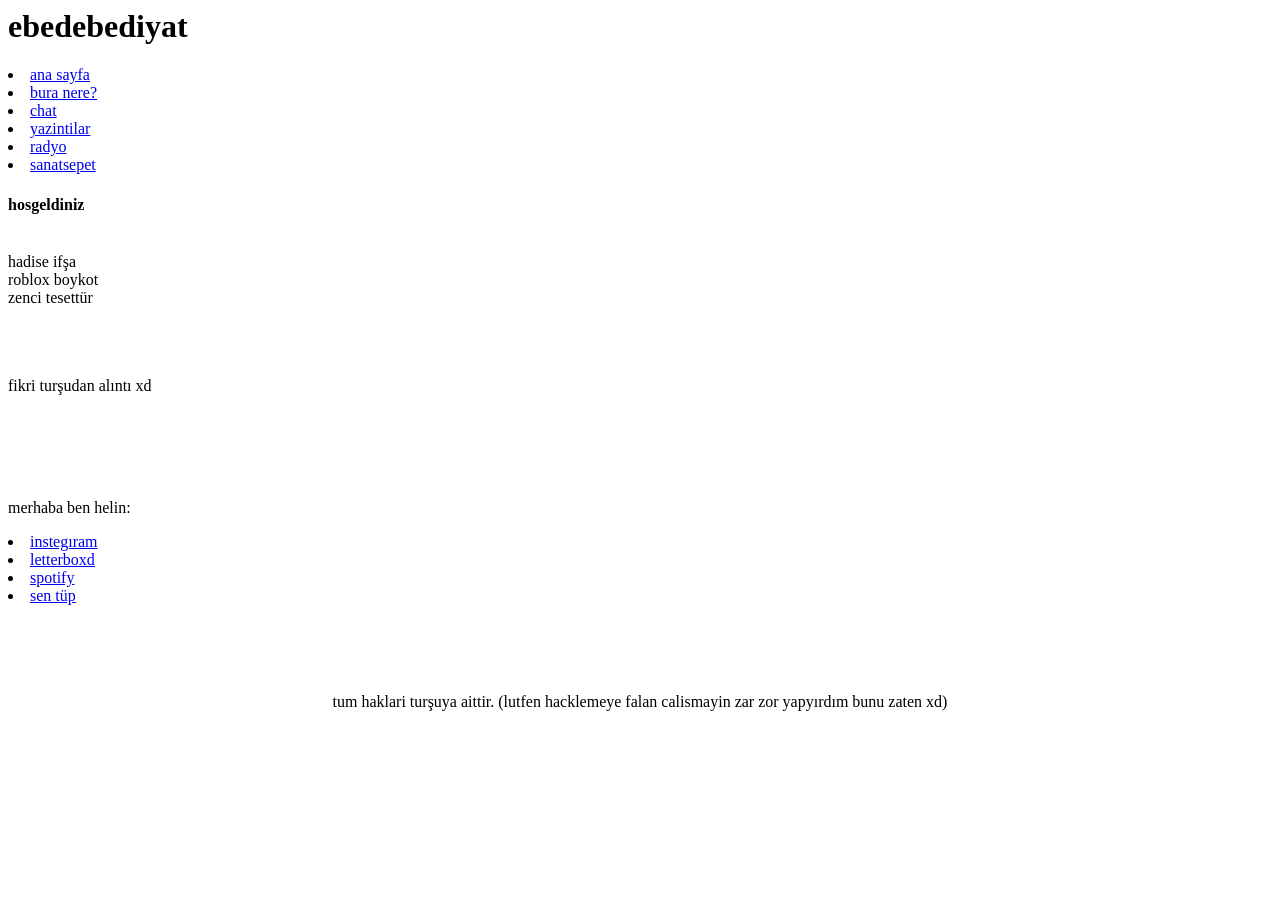
==== index.html @ 5771f5fc "Update index.html" ====
<html>
    <head>
        <title>ebedebediyat</title>
    </head>
        <body>
            <h1>ebedebediyat</h1>
    </body>
    <body>
        <li><a href="ketcapliyogurt.github.io">ana sayfa</a></li>
        <li><a href="http://ketcapliyogurt.github.io/buranere.html">bura nere?</a></li>
    <li><a href="http://ketcapliyogurt.github.io/chat.html">chat</a></li>
    <li><a href="ketcapliyogurt.github.io/yazintilar.html">yazintilar</a></li>
    <li><a href="ketcapliyogurt.github.io/radyo.html">radyo</a></li>
    <li><a href="ketcapliyogurt.github.io/sanatsepet.html">sanatsepet</a></li>



    </body>





    <body>
        <h4>hosgeldiniz</h4>
    </body>
    <br>
    hadise ifşa<br>
    roblox boykot<br>
    zenci tesettür<br>
    <br>
    <br>
    <br>
        <p> fikri turşudan alıntı xd </p>
    <br>
    <br>
    <br>
    <br>
        <p> merhaba ben helin: </p>
                <li><a href="https://www.instagram.com/sevdam_kütahya/">instegıram</a></li>
                <li><a href="https://letterboxd.com/blonderedheadd/">letterboxd</a></li>
                <li><a href="https://open.spotify.com/user/2vjl4thql8tib2qeovbcv3tk9?si=774f59aed49942bd">spotify</a></li>
                <li><a href="https://www.youtube.com/watch?v=2Lpw3yMCWro">sen tüp</a></li>

    <br>
    <br>
    <br>
    <br>
    <p>
    </p>



    <footer> <center> tum haklari turşuya aittir. (lutfen hacklemeye falan calismayin zar zor yapyırdım bunu zaten xd) </center></footer>
</html>
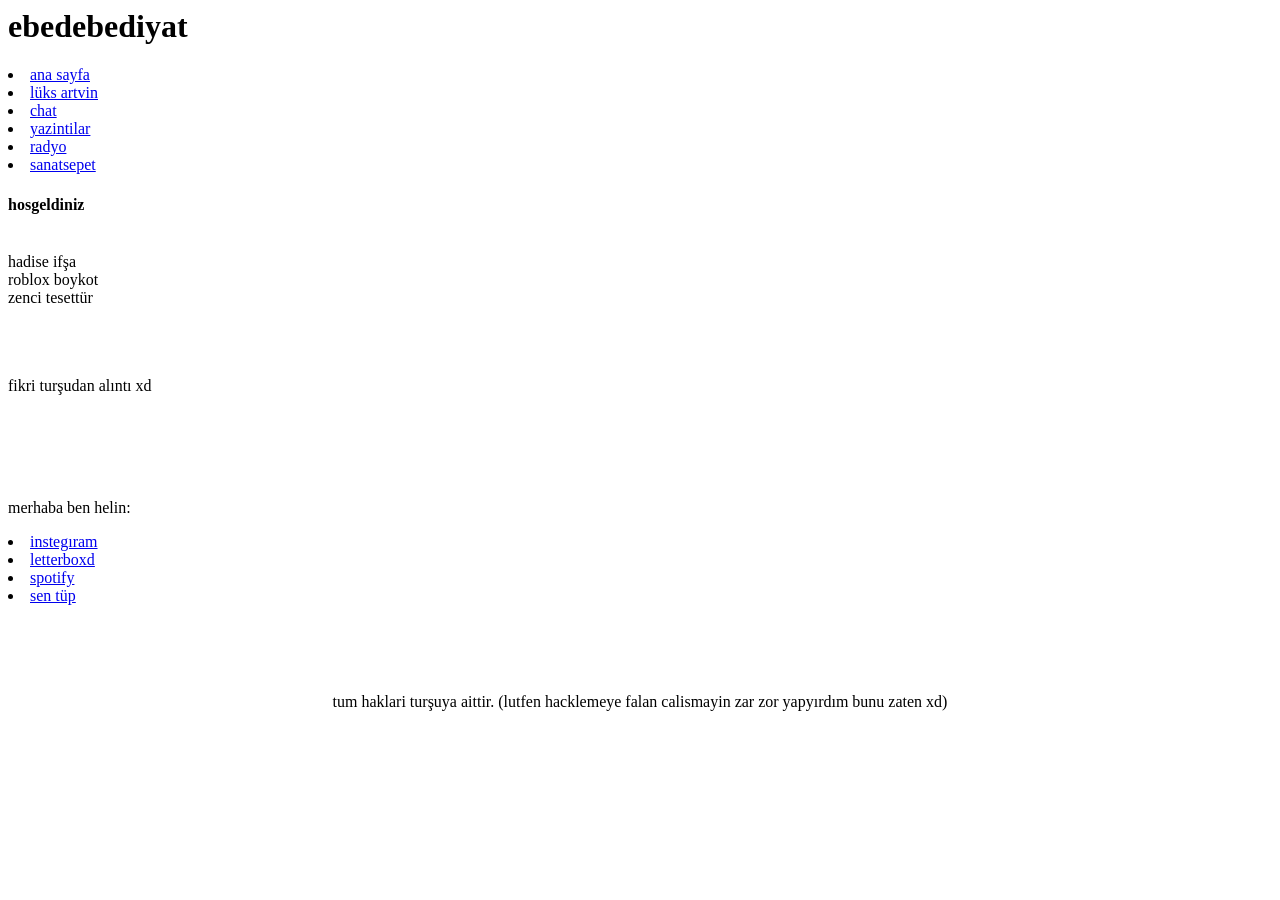
==== commit 59bd6960: "Update index.html" ====
--- a/index.html
+++ b/index.html
@@ -7,7 +7,7 @@
     </body>
     <body>
         <li><a href="ketcapliyogurt.github.io">ana sayfa</a></li>
-        <li><a href="http://ketcapliyogurt.github.io/buranere.html">bura nere?</a></li>
+        <li><a href="http://ketcapliyogurt.github.io/gece_ekspresi.html">lüks artvin</a></li>
     <li><a href="http://ketcapliyogurt.github.io/chat.html">chat</a></li>
     <li><a href="ketcapliyogurt.github.io/yazintilar.html">yazintilar</a></li>
     <li><a href="ketcapliyogurt.github.io/radyo.html">radyo</a></li>
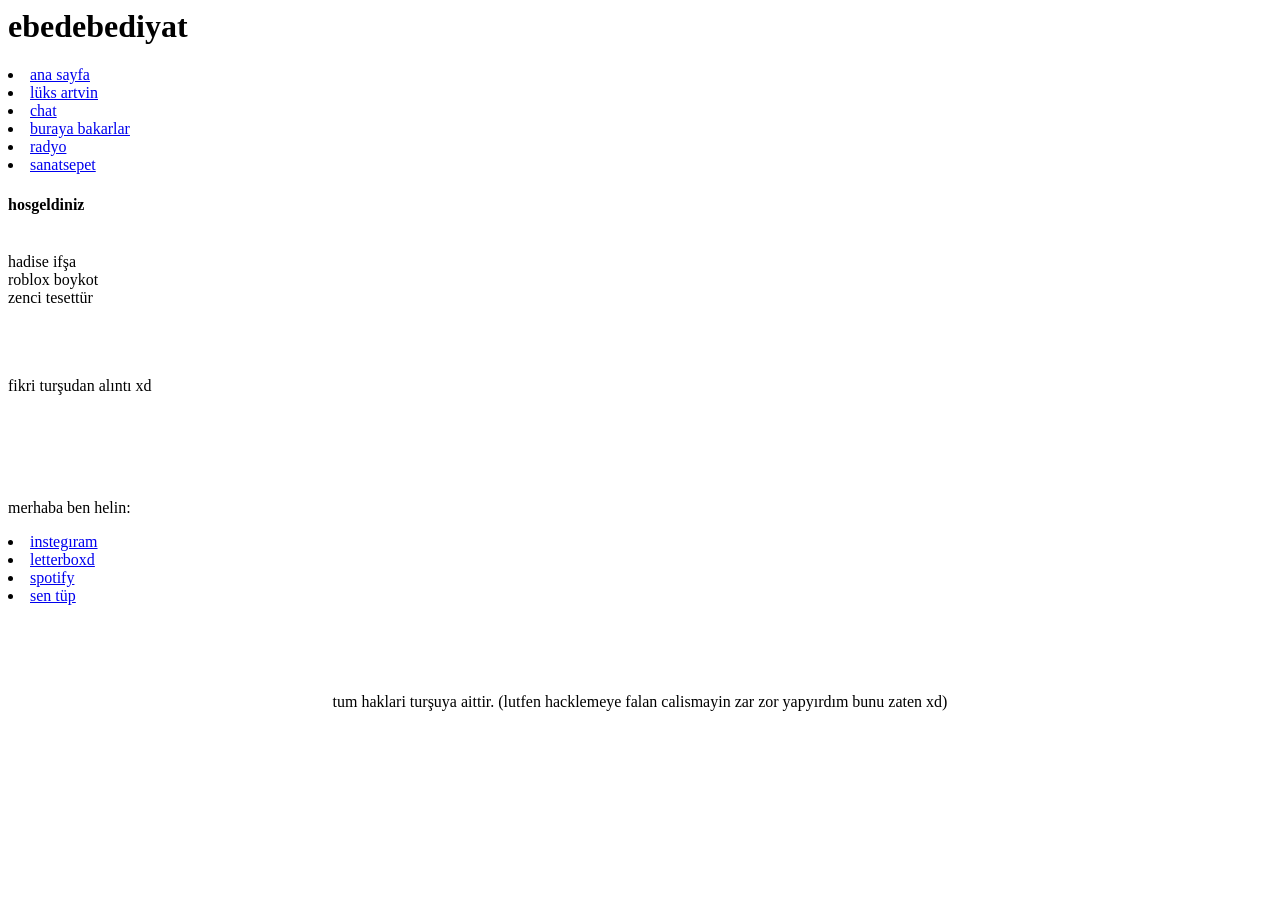
==== commit 82a80cef: "Update index.html" ====
--- a/index.html
+++ b/index.html
@@ -9,7 +9,7 @@
         <li><a href="ketcapliyogurt.github.io">ana sayfa</a></li>
         <li><a href="http://ketcapliyogurt.github.io/gece_ekspresi.html">lüks artvin</a></li>
     <li><a href="http://ketcapliyogurt.github.io/chat.html">chat</a></li>
-    <li><a href="ketcapliyogurt.github.io/yazintilar.html">yazintilar</a></li>
+    <li><a href="ketcapliyogurt.github.io/notlook.html">buraya bakarlar</a></li>
     <li><a href="ketcapliyogurt.github.io/radyo.html">radyo</a></li>
     <li><a href="ketcapliyogurt.github.io/sanatsepet.html">sanatsepet</a></li>
 
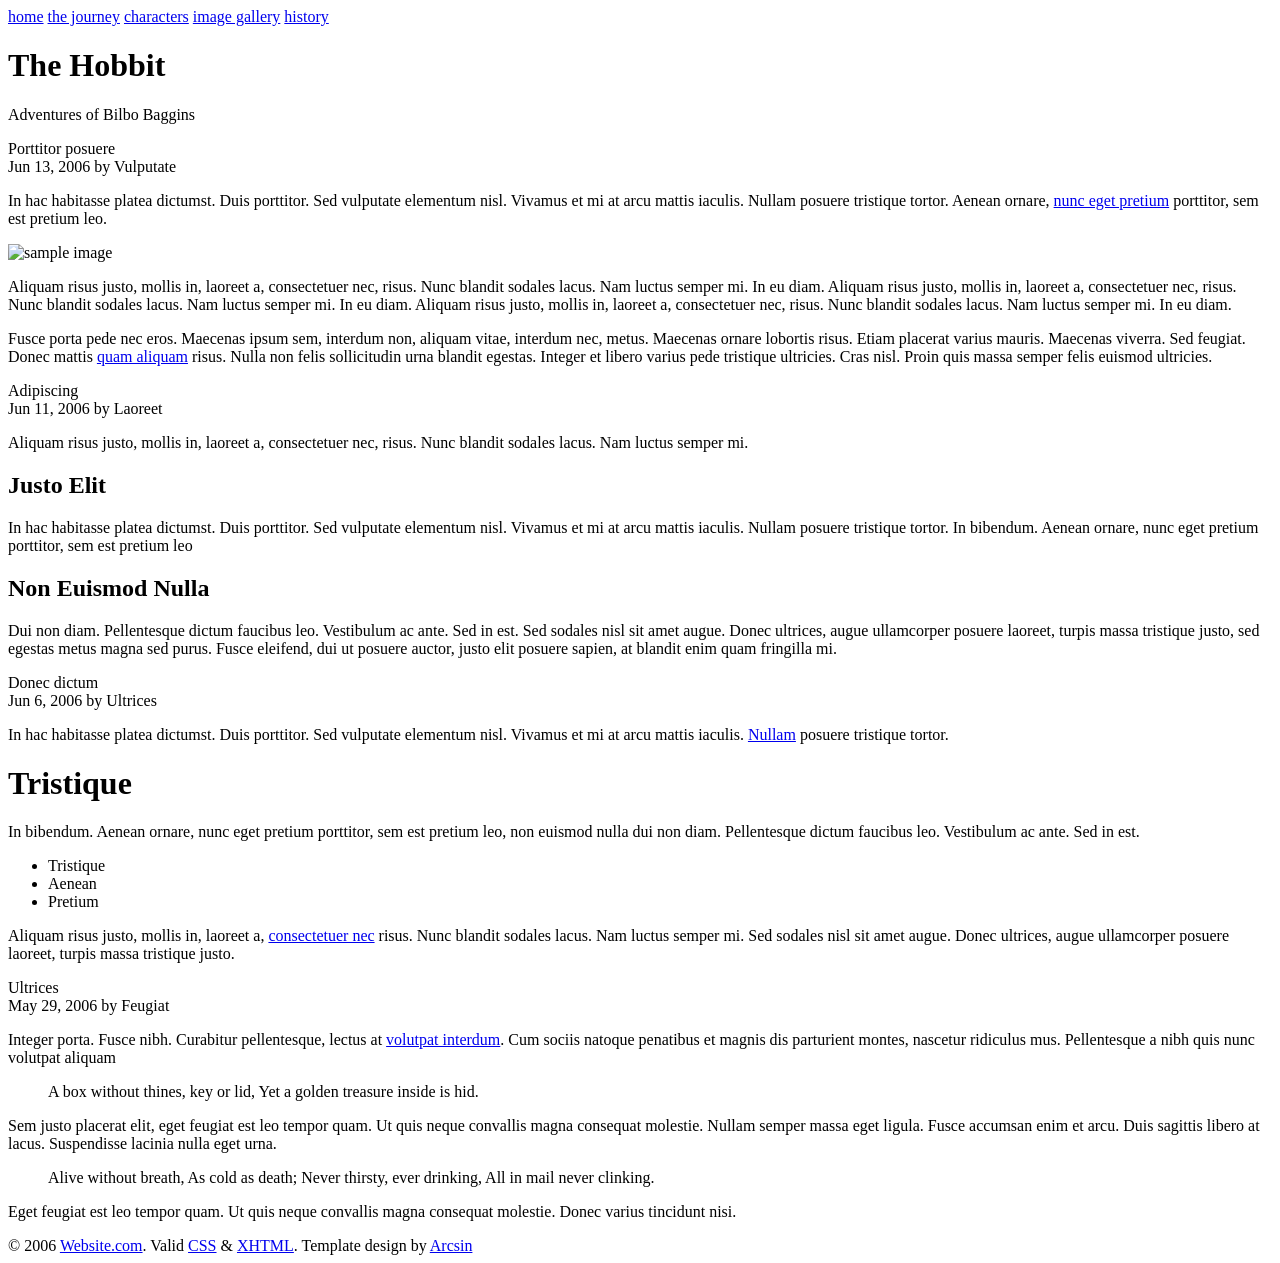
==== commit 459c1390: "Add files via upload" ====
--- a/index.html
+++ b/index.html
@@ -1,55 +1,80 @@
-<html>
-    <head>
-        <title>ebedebediyat</title>
-    </head>
-        <body>
-            <h1>ebedebediyat</h1>
-    </body>
-    <body>
-        <li><a href="ketcapliyogurt.github.io">ana sayfa</a></li>
-        <li><a href="http://ketcapliyogurt.github.io/gece_ekspresi.html">lüks artvin</a></li>
-    <li><a href="http://ketcapliyogurt.github.io/chat.html">chat</a></li>
-    <li><a href="ketcapliyogurt.github.io/notlook.html">buraya bakarlar</a></li>
-    <li><a href="ketcapliyogurt.github.io/radyo.html">radyo</a></li>
-    <li><a href="ketcapliyogurt.github.io/sanatsepet.html">sanatsepet</a></li>
-
-
-
-    </body>
-
-
-
-
-
-    <body>
-        <h4>hosgeldiniz</h4>
-    </body>
-    <br>
-    hadise ifşa<br>
-    roblox boykot<br>
-    zenci tesettür<br>
-    <br>
-    <br>
-    <br>
-        <p> fikri turşudan alıntı xd </p>
-    <br>
-    <br>
-    <br>
-    <br>
-        <p> merhaba ben helin: </p>
-                <li><a href="https://www.instagram.com/sevdam_kütahya/">instegıram</a></li>
-                <li><a href="https://letterboxd.com/blonderedheadd/">letterboxd</a></li>
-                <li><a href="https://open.spotify.com/user/2vjl4thql8tib2qeovbcv3tk9?si=774f59aed49942bd">spotify</a></li>
-                <li><a href="https://www.youtube.com/watch?v=2Lpw3yMCWro">sen tüp</a></li>
-
-    <br>
-    <br>
-    <br>
-    <br>
-    <p>
-    </p>
-
-
-
-    <footer> <center> tum haklari turşuya aittir. (lutfen hacklemeye falan calismayin zar zor yapyırdım bunu zaten xd) </center></footer>
-</html>
+<!DOCTYPE html PUBLIC "-//W3C//DTD XHTML 1.1//EN" "http://www.w3.org/TR/xhtml11/DTD/xhtml11.dtd">
+<html>
+<head>
+<meta http-equiv="content-type" content="text/html; charset=iso-8859-1"/>
+<link rel="stylesheet" type="text/css" href="default.css" media="screen"/>
+<title>The Hobbit</title>
+</head>
+<body>
+<div class="container">
+  <div class="gfx"><span></span></div>
+  <div class="top">
+    <div class="navigation"> <a href="#" id="selected">home</a> <a href="#">the journey</a> <a href="#">characters</a> <a href="#">image gallery</a> <a href="#">history</a> </div>
+    <div class="pattern"><span></span></div>
+    <div class="header">
+      <h1>The Hobbit</h1>
+      <p>Adventures of Bilbo Baggins</p>
+    </div>
+    <div class="pattern"><span></span></div>
+  </div>
+  <div class="content">
+    <div class="spacer"></div>
+    <div class="item">
+      <div class="title">Porttitor posuere</div>
+      <div class="metadata">Jun 13, 2006 by Vulputate</div>
+      <div class="body">
+        <p>In hac habitasse platea dictumst. Duis porttitor. Sed vulputate elementum nisl. Vivamus et mi at arcu mattis iaculis. Nullam posuere tristique tortor. Aenean ornare, <a href="#">nunc eget pretium</a> porttitor, sem est pretium leo.</p>
+        <img class="left" src="img/map.jpg" width="180" height="152" alt="sample image"/>
+        <p>Aliquam risus justo, mollis in, laoreet a, consectetuer nec, risus. Nunc blandit sodales lacus. Nam luctus semper mi. In eu diam. Aliquam risus justo, mollis in, laoreet a, consectetuer nec, risus. Nunc blandit sodales lacus. Nam luctus semper mi. In eu diam. Aliquam risus justo, mollis in, laoreet a, consectetuer nec, risus. Nunc blandit sodales lacus. Nam luctus semper mi. In eu diam.</p>
+        <p>Fusce porta pede nec eros. Maecenas ipsum sem, interdum non, aliquam vitae, interdum nec, metus. Maecenas ornare lobortis risus. Etiam placerat varius mauris. Maecenas viverra. Sed feugiat. Donec mattis <a href="#">quam aliquam</a> risus. Nulla non felis sollicitudin urna blandit egestas. Integer et libero varius pede tristique ultricies. Cras nisl. Proin quis massa semper felis euismod ultricies. </p>
+      </div>
+    </div>
+    <div class="divider"><span></span></div>
+    <div class="item">
+      <div class="title">Adipiscing</div>
+      <div class="metadata">Jun 11, 2006 by Laoreet</div>
+      <div class="body">
+        <p>Aliquam risus justo, mollis in, laoreet a, consectetuer nec, risus. Nunc blandit sodales lacus. Nam luctus semper mi.</p>
+        <h2>Justo Elit</h2>
+        <p>In hac habitasse platea dictumst. Duis porttitor. Sed vulputate elementum nisl. Vivamus et mi at arcu mattis iaculis. Nullam posuere tristique tortor. In bibendum. Aenean ornare, nunc eget pretium porttitor, sem est pretium leo</p>
+        <h2>Non Euismod Nulla</h2>
+        <p>Dui non diam. Pellentesque dictum faucibus leo. Vestibulum ac ante. Sed in est. Sed sodales nisl sit amet augue. Donec ultrices, augue ullamcorper posuere laoreet, turpis massa tristique justo, sed egestas metus magna sed purus. Fusce eleifend, dui ut posuere auctor, justo elit posuere sapien, at blandit enim quam fringilla mi.</p>
+      </div>
+    </div>
+    <div class="divider"><span></span></div>
+    <div class="item">
+      <div class="title">Donec dictum</div>
+      <div class="metadata">Jun 6, 2006 by Ultrices</div>
+      <div class="body">
+        <p>In hac habitasse platea dictumst. Duis porttitor. Sed vulputate elementum nisl. Vivamus et mi at arcu mattis iaculis. <a href="#">Nullam</a> posuere tristique tortor.</p>
+        <h1>Tristique</h1>
+        <p>In bibendum. Aenean ornare, nunc eget pretium porttitor, sem est pretium leo, non euismod nulla dui non diam. Pellentesque dictum faucibus leo. Vestibulum ac ante. Sed in est.</p>
+        <ul>
+          <li>Tristique</li>
+          <li>Aenean</li>
+          <li>Pretium</li>
+        </ul>
+        <p>Aliquam risus justo, mollis in, laoreet a, <a href="#">consectetuer nec</a> risus. Nunc blandit sodales lacus. Nam luctus semper mi. Sed sodales nisl sit amet augue. Donec ultrices, augue ullamcorper posuere laoreet, turpis massa tristique justo.</p>
+      </div>
+    </div>
+    <div class="divider"><span></span></div>
+    <div class="item">
+      <div class="title">Ultrices</div>
+      <div class="metadata">May 29, 2006 by Feugiat</div>
+      <div class="body">
+        <p>Integer porta. Fusce nibh. Curabitur pellentesque, lectus at <a href="#">volutpat interdum</a>. Cum sociis natoque penatibus et magnis dis parturient montes, nascetur ridiculus mus. Pellentesque a nibh quis nunc volutpat aliquam</p>
+        <blockquote>
+          <p>A box without thines, key or lid, Yet a golden treasure inside is hid.</p>
+        </blockquote>
+        <p>Sem justo placerat elit, eget feugiat est leo tempor quam. Ut quis neque convallis magna consequat molestie. Nullam semper massa eget ligula. Fusce accumsan enim et arcu. Duis sagittis libero at lacus. Suspendisse lacinia nulla eget urna.</p>
+        <blockquote>
+          <p>Alive without breath, As cold as death; Never thirsty, ever drinking, All in mail never clinking.</p>
+        </blockquote>
+        <p>Eget feugiat est leo tempor quam. Ut quis neque convallis magna consequat molestie. Donec varius tincidunt nisi.</p>
+      </div>
+    </div>
+  </div>
+  <div class="footer"> &copy; 2006 <a href="#">Website.com</a>. Valid <a href="http://jigsaw.w3.org/css-validator/check/referer">CSS</a> &amp; <a href="http://validator.w3.org/check?uri=referer">XHTML</a>. Template design by <a href="http://arcsin.se">Arcsin</a> </div>
+</div>
+</body>
+</html>
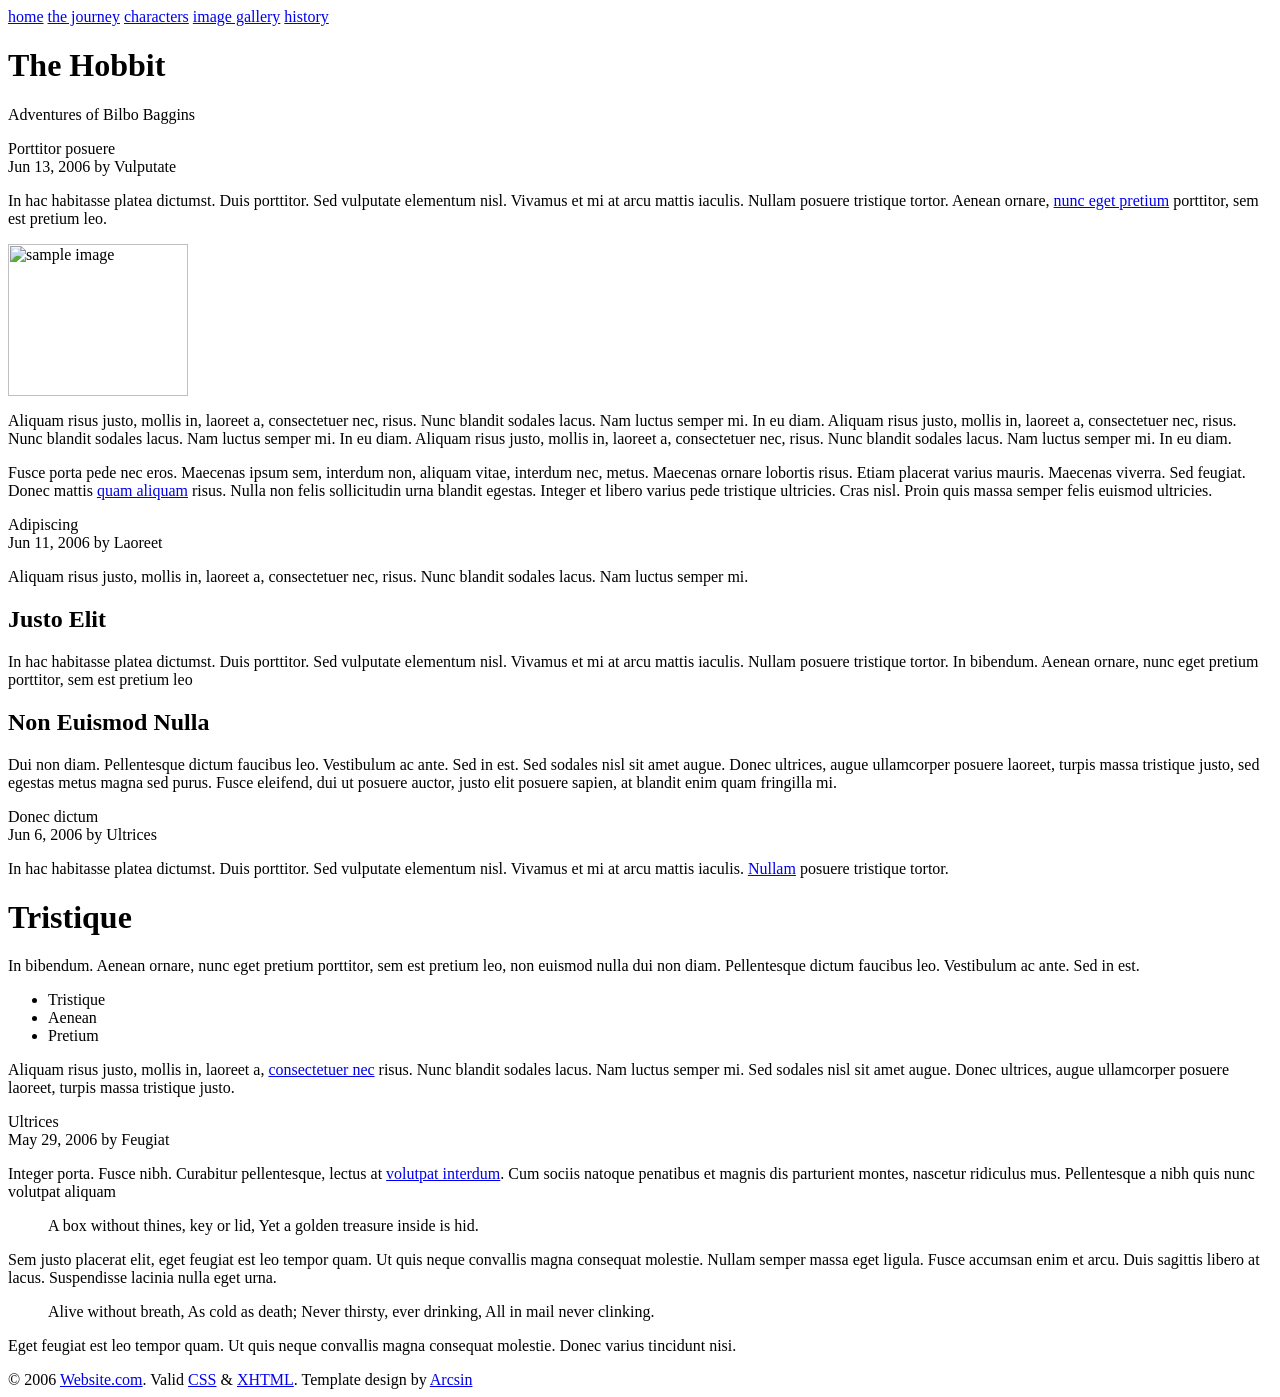
==== commit 2b01f17a: "Update index.html" ====
--- a/index.html
+++ b/index.html
@@ -1,4 +1,3 @@
-<!DOCTYPE html PUBLIC "-//W3C//DTD XHTML 1.1//EN" "http://www.w3.org/TR/xhtml11/DTD/xhtml11.dtd">
 <html>
 <head>
 <meta http-equiv="content-type" content="text/html; charset=iso-8859-1"/>
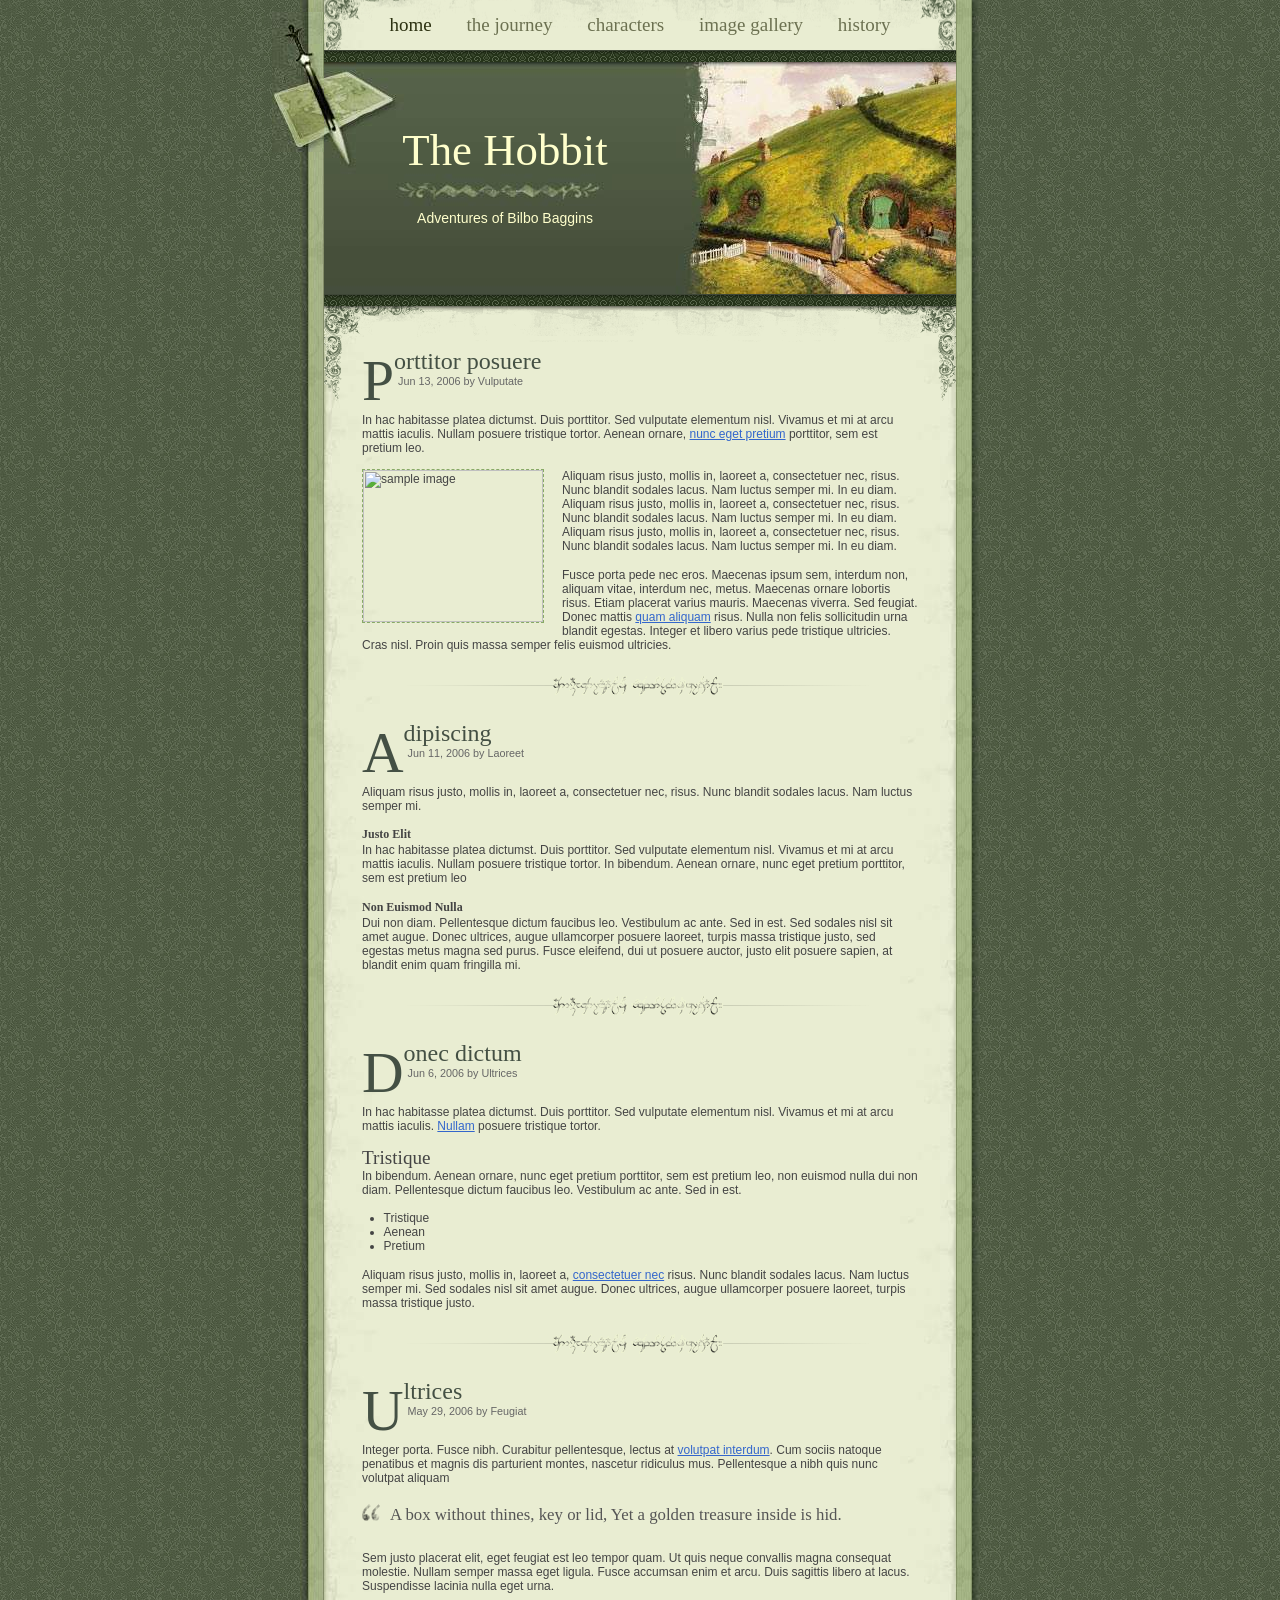
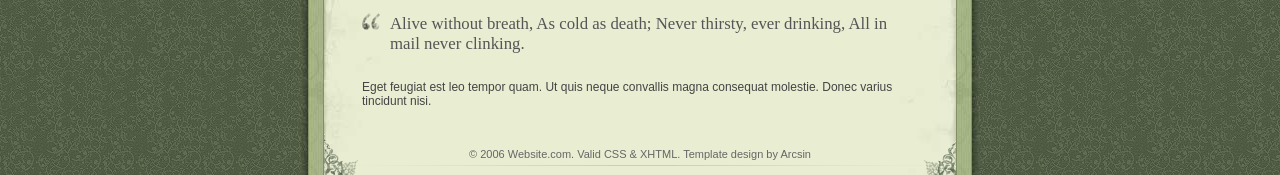
==== commit 2831cf96: "Update index.html" ====
--- a/index.html
+++ b/index.html
@@ -1,7 +1,7 @@
 <html>
 <head>
 <meta http-equiv="content-type" content="text/html; charset=iso-8859-1"/>
-<link rel="stylesheet" type="text/css" href="default.css" media="screen"/>
+<link rel="stylesheet" type="text/css" href="assets/default.css" media="screen"/>
 <title>The Hobbit</title>
 </head>
 <body>
--- a/assets/default.css
+++ b/assets/default.css
@@ -0,0 +1,166 @@
+/* standard elements */
+* {
+	margin: 0;
+	padding: 0;
+}
+
+a {color: #36C;}
+
+a:hover {color: #06F;}
+
+body {
+	background: #4E5D3C url(img/bg.jpg);
+	color: #444;
+	font: normal 62.5% "Lucida Sans Unicode",sans-serif;
+	margin: 0;
+}
+
+p,blockquote,ul {margin-bottom: 1.2em;}
+
+h1 {font: normal 1.6em serif;}
+
+h2 {
+	font: bold 1em Verdana,serif;
+	margin: 3px 0 1px;
+}
+
+ul {margin-left: 1.8em;}
+
+blockquote {
+	background: url(img/quote.gif) no-repeat;
+	color: #555;
+	font: normal 1.4em serif;
+	padding-left: 22px;
+}
+
+blockquote p {padding: 6px;}
+
+/* misc */
+.clearer {clear: both;}
+
+.left {float: left;}
+
+.right {float: right;}
+
+img.left {margin: 0 18px 6px 0;}
+
+.divider {
+	background: url(img/divider.gif) no-repeat;
+	height: 20px;
+	margin: 24px 0;
+}
+
+/* structure */
+.container {
+	background: url(img/bgcontainer.jpg) repeat-y center top;
+	margin: 0 auto;
+	width: 736px;
+}
+
+.gfx {
+	background: url(img/gfx.jpg) no-repeat;
+	float: left;
+	height: 140px;
+	margin-top: 12px;
+	width: 52px;
+}
+
+.top {
+	background: url(img/bgcontent.gif) no-repeat 0 -4%;
+	float: left;
+	text-align: center;
+	width: 632px;
+}
+
+.header {
+	background: #56644A url(img/header.jpg) no-repeat;
+	color: #FFC;
+	font-size: 1.4em;
+	height: 232px;
+	padding-right: 270px;
+}
+
+.header h1 {
+	font: normal 3.2em serif,sans-serif;
+	padding: 62px 0 34px 0;
+}
+
+.pattern {
+	background: #334127 url(img/pattern.gif) repeat-x;
+	clear: both;
+	height: 12px;
+}
+
+/* navigation */
+.navigation {margin: 0 24px;}
+
+.navigation a {
+	color: #6C7151;
+	font: normal 1.9em serif;
+	line-height: 50px;
+	margin: 0 16px;
+	text-decoration: none;
+}
+.navigation a:hover,.navigation #selected {
+	color: #2C3111;
+}
+
+/* content */
+.content {
+	background: url(img/bgcontent.gif) no-repeat;
+	clear: both;
+	font-size: 1.2em;
+	margin: 0 52px;
+	padding: 0 38px 12px;
+}
+.content .spacer {
+	height: 42px;
+}
+
+/* content item */
+.item {clear: both;}
+
+.item img {border: 1px dashed #8A6;}
+
+.item .title {
+	color: #445044;
+	font: normal 2em serif;
+}
+
+.item .title:first-letter {
+	display: block;
+	float: left;
+	font-size: 2.4em;
+}
+
+.item .metadata {
+	color: #666;
+	font-size: 0.9em;
+	float: left;
+	padding: 0 0 6px 4px;
+}
+
+.item .body {
+	clear: both;
+}
+
+/* footer */
+.footer {
+	background: url(img/bgfooter.gif) no-repeat;
+	color: #666;
+	font-size: 1.1em;
+	line-height: 41px; 
+	margin: 0 auto;
+	text-align: center;
+	width: 632px;
+}
+
+.footer a {
+	color: #666;
+	text-decoration: none;
+}
+
+.footer a:hover {
+	color: #333;
+	text-decoration: underline;
+}
